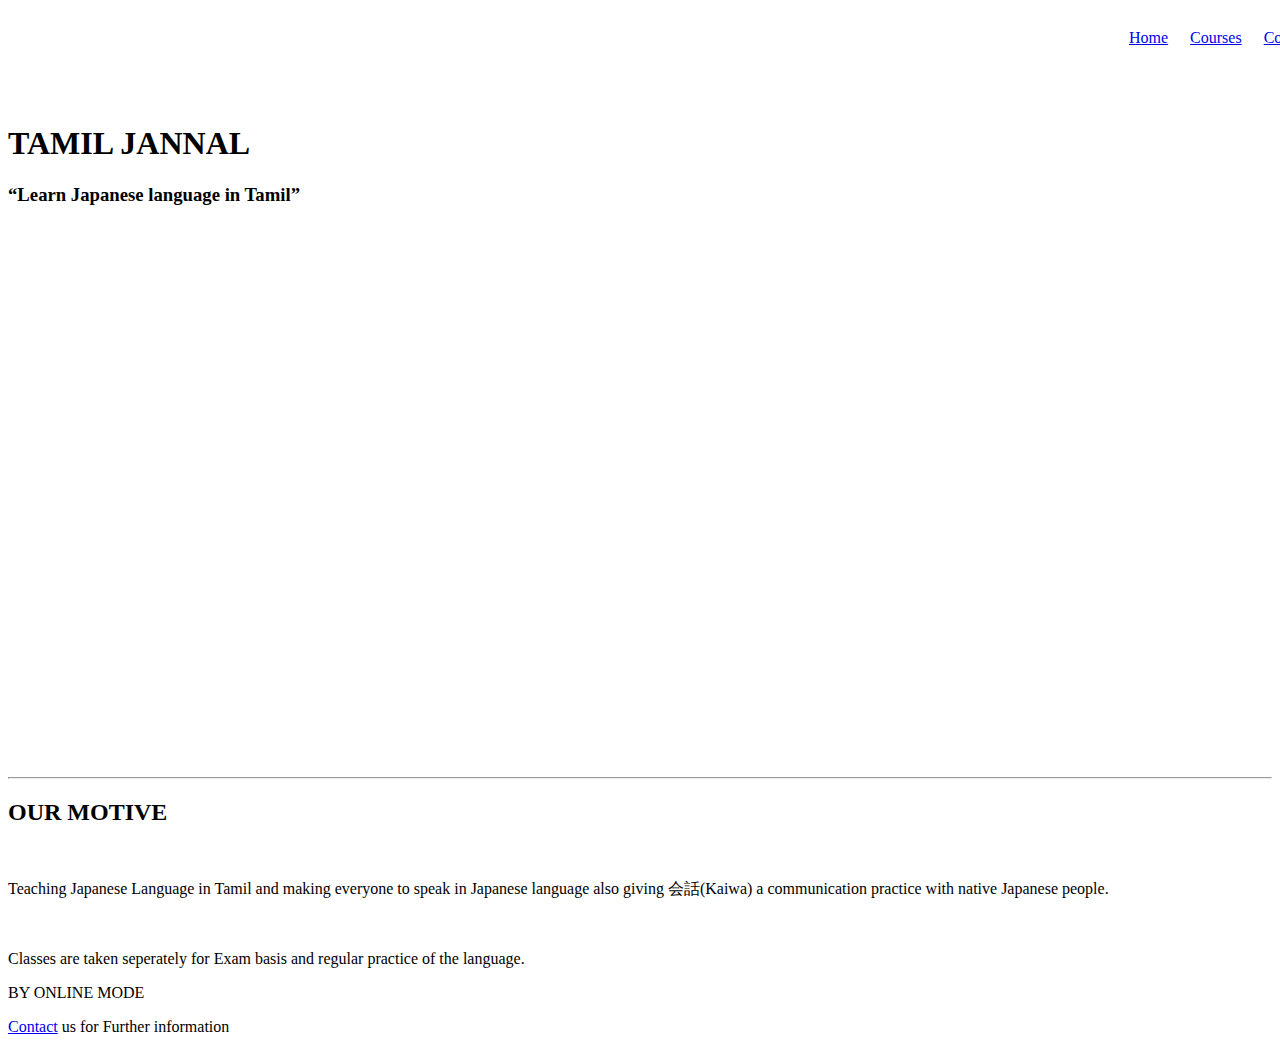
==== index.html @ 6c5f4cc4 "Add Initial html and css files" ====
<!DOCTYPE html>
<html lang="en" dir="ltr">

<head>
  <meta charset="utf-8">
  <title>Tamil Jannal Japanese Language Centre</title>
  <link rel="stylesheet" href="css/styles.css">
</head>


<body>

  <table id="A" style="margin-left:1100px"; cellspacing="20px" ;>
    <tr>
      <td><a href="index.html">Home</a></td>
      <td><a href="Courses.html">Courses</a></td>
      <td><a href="Contact.html">Contact</a></td>
    </tr>
  </table>
  <br>
  <br>
  <h1>TAMIL JANNAL</h1>
  <h3>“Learn Japanese language in Tamil”</h3>
  <br>
  <br>
  <table id="C" align="center" ;>
    <tr>
      <td>
        <iframe width="853" height="480" src="https://www.youtube.com/embed/Bb01qJmTpvk" frameborder="0" allow="accelerometer; autoplay; clipboard-write; encrypted-media; gyroscope; picture-in-picture" allowfullscreen>
        </iframe>
      </td>
    </tr>
  </table>



  <br>
  <hr>
  <h2>OUR MOTIVE</h2>
  <br>
  <p>Teaching Japanese Language in Tamil and making everyone to speak in Japanese language also giving 会話(Kaiwa) a communication practice with native Japanese people. </p>
  <br>
  <p>Classes are taken seperately for Exam basis  and regular practice of the language.</p>
  <p>BY ONLINE MODE</p>
  <p><a href="Contact.html">Contact</a> us for Further information</p>


</body>

</html>
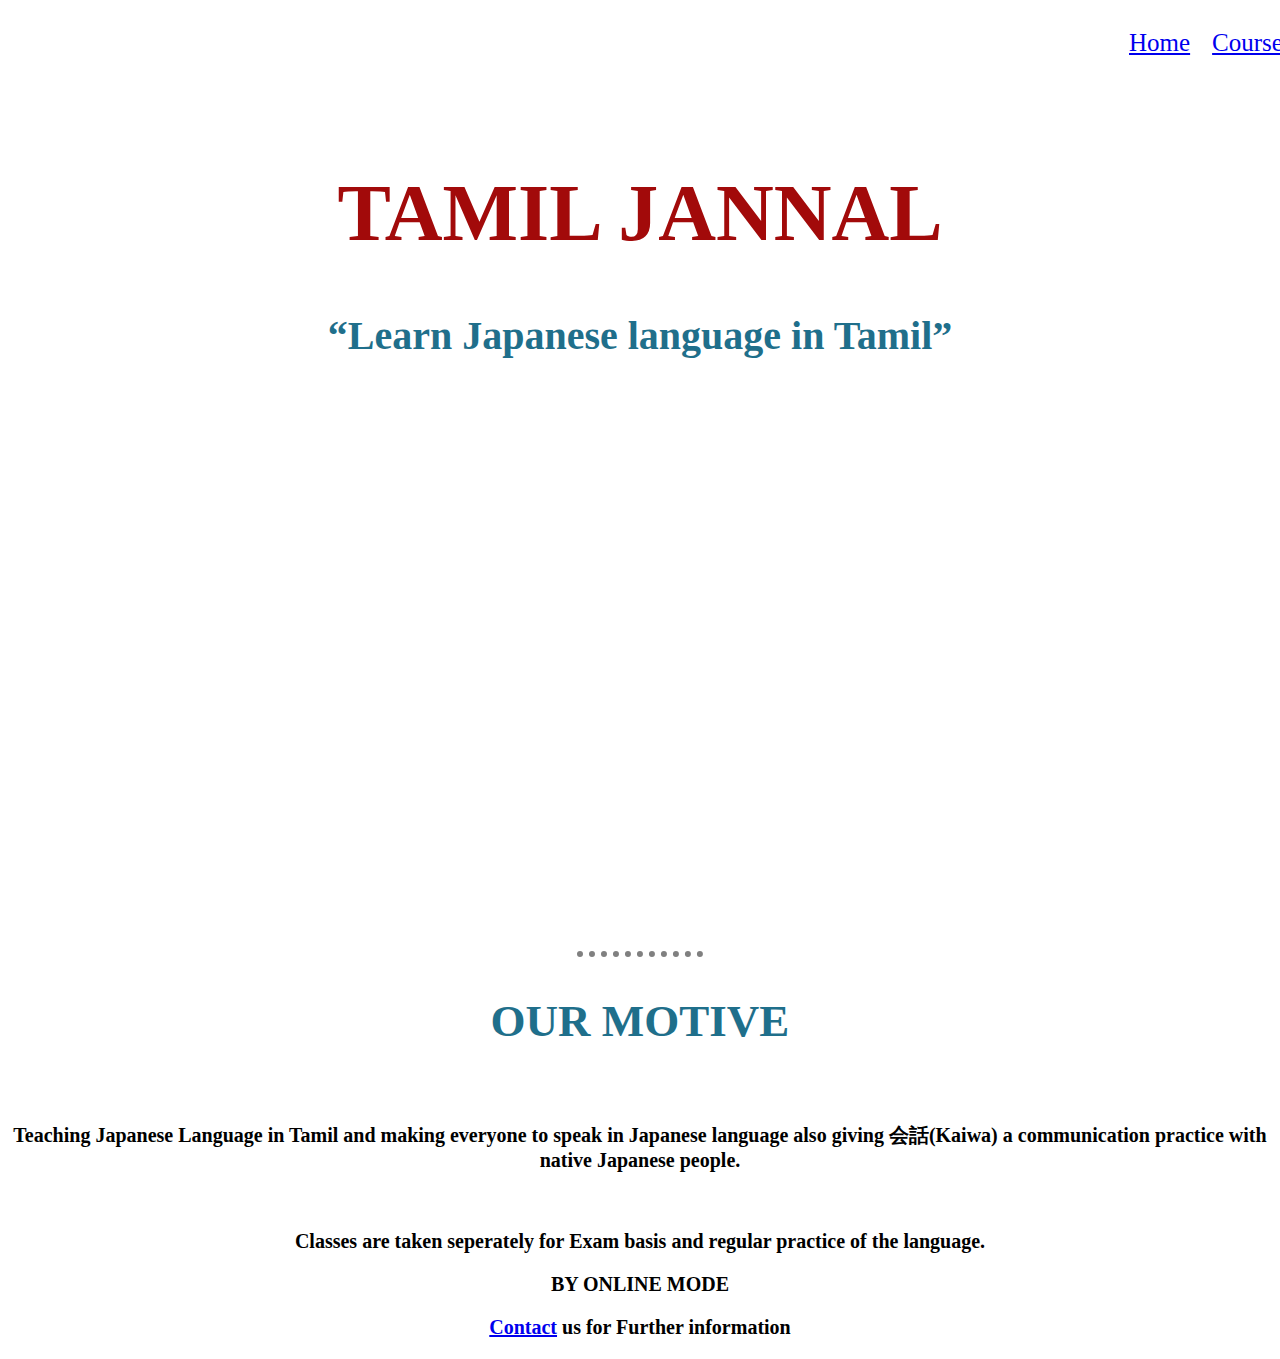
==== commit 27dcbfcd: "just an update" ====
--- a/index.html
+++ b/index.html
@@ -4,7 +4,7 @@
 <head>
   <meta charset="utf-8">
   <title>Tamil Jannal Japanese Language Centre</title>
-  <link rel="stylesheet" href="css/styles.css">
+  <link rel="stylesheet" href="CSS/styles.css">
 </head>
 
 
--- a/CSS/styles.css
+++ b/CSS/styles.css
@@ -0,0 +1,62 @@
+body {
+    background-image:url(https://www.itl.cat/pngfile/big/4-45244_sakura-flower-wallpaper-hd.jpg);
+    background-size:cover;
+    background-blend-mode: soft-light;
+    background-repeat: no-repeat;
+
+
+
+}
+
+h1 {
+  text-align: center;
+  font-family: fantasy;
+  font-size: 80px;
+  font-weight: 1500;
+  color: #a20a0a;
+}
+
+h2 {
+  text-align: center;
+  font-family: fantasy;
+  font-size: 45px;
+  color: #1f6f8b;
+}
+
+h3 {
+  text-align: center;
+  font-family: fantasy;
+  font-size: 40px;
+  color: #1f6f8b;
+}
+
+hr {
+  border-style: none;
+  border-top-style: dotted;
+  border-color: grey;
+  border-width: 6px;
+  width: 10%;
+}
+
+table A {
+  font-family: fantasy;
+  font-size: 25px;
+}
+
+table B {
+  font-family: fantasy;
+  font-size: 25px;
+}
+
+table S{
+  font-family: fantasy;
+  font-size: 25px;
+
+}
+
+p {
+  font-family: fantasy;
+  text-align: center;
+  font-size: 20px;
+  font-weight: bold;
+}
